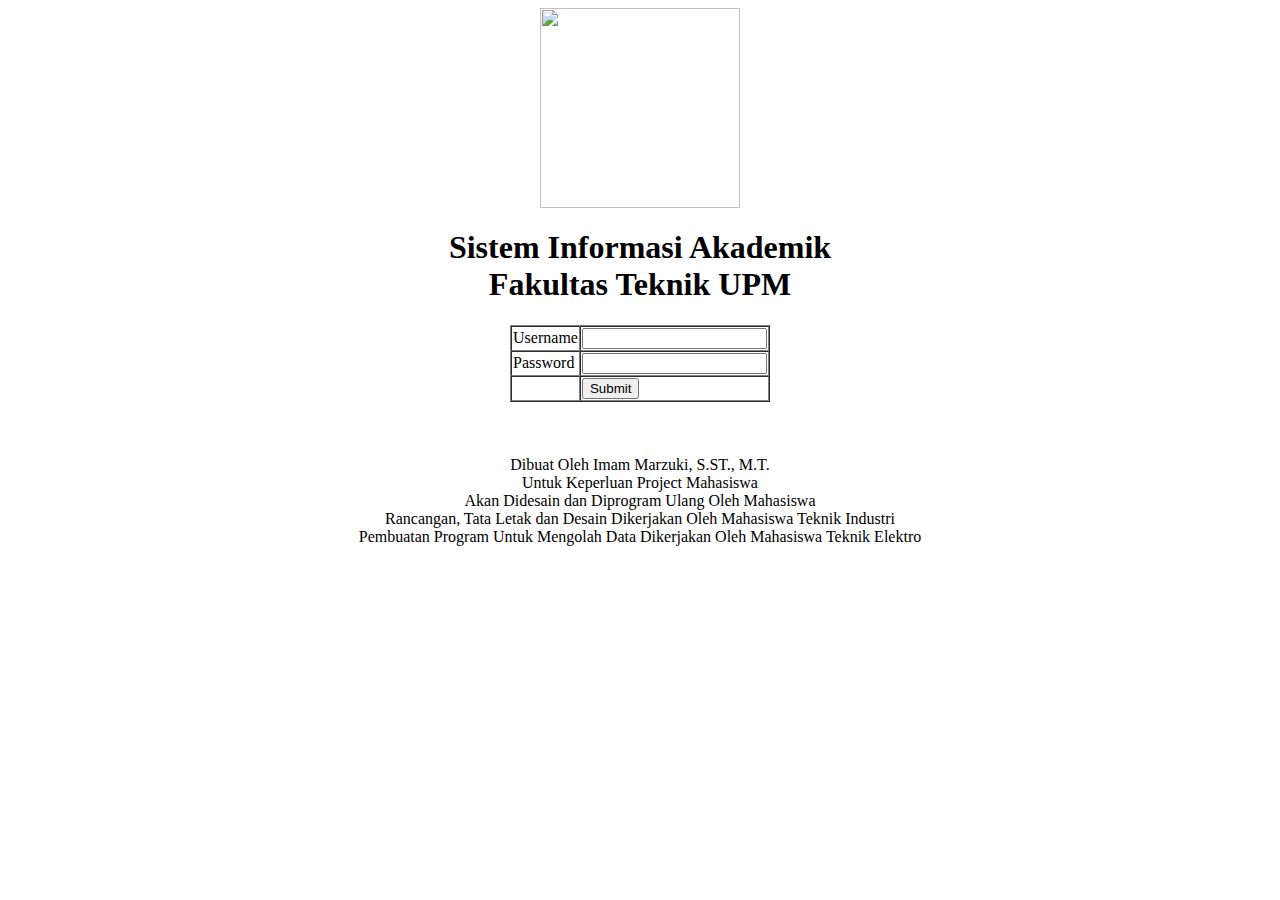
==== index.html @ 36131b86 "Add files via upload" ====
<html>
<head>
<title>Sistem Informasi Akademik Fakultas Teknik UPM</title>
<script>
function masuk() {
	var username = document.login.username.value;
	var password = document.login.password.value;
	if (username == "admin" && password == "admin") {
		window.location.href = "admin/berhasiladmin.html";
	}
	else if (username == "kaprodi" && password == "kaprodi") {
		window.location.href = "kaprodi/berhasilkaprodi.html";
	}
	else if (username == "dosen" && password == "dosen") {
		window.location.href = "dosen/berhasildosen.html";
	}
	else if (username == "mahasiswa" && password == "mahasiswa") {
		window.location.href = "dosen/berhasildosen.html";
	}
	else {
		alert("Maaf, username atau password yang Anda masukkan salah.");
	}
}
</script>
</head>
<link rel="stylesheet" type="text/css" href="gaya.css">
<body>
<div align="center">
<img src="logo.png" width="200" height="200">
<h1>Sistem Informasi Akademik<br>Fakultas Teknik UPM</h1>
<table border="1" cellspacing="0">
<form name="login">
<tr><td>Username</td><td><input type="text" name="username"></td></tr>
<tr><td>Password</td><td><input type="password" name="password"></td></tr>
<tr><td></td><td><input type="button" value="Submit" onClick="masuk()"></td></tr>
</form>
</table>
<br><br><br>Dibuat Oleh Imam Marzuki, S.ST., M.T.<br>
Untuk Keperluan Project Mahasiswa<br>
Akan Didesain dan Diprogram Ulang Oleh Mahasiswa<br>
Rancangan, Tata Letak dan Desain Dikerjakan Oleh Mahasiswa Teknik Industri<br>
Pembuatan Program Untuk Mengolah Data Dikerjakan Oleh Mahasiswa Teknik Elektro  
</div>
</body>
</html>
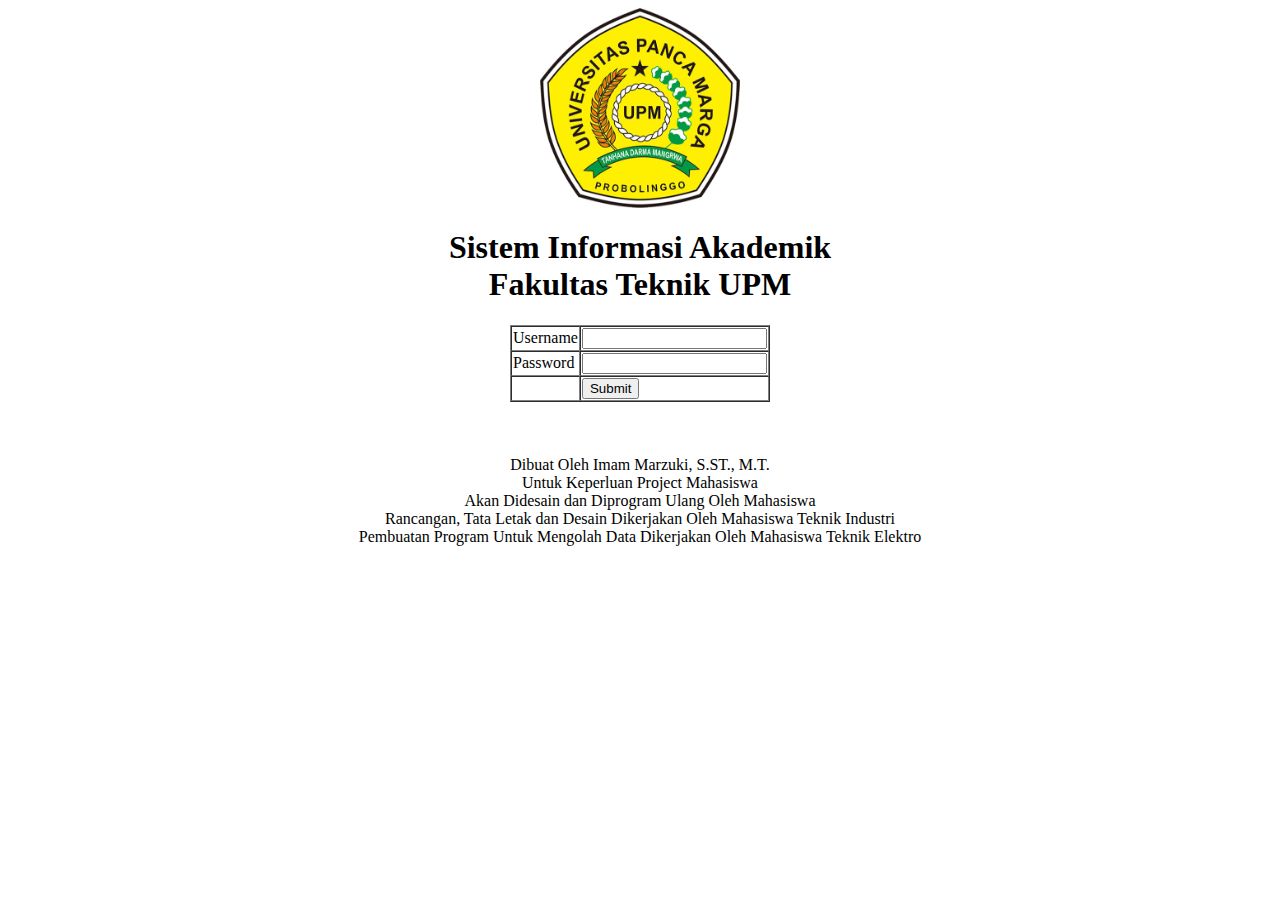
==== commit 189fc1d3: "Update index.html" ====
--- a/index.html
+++ b/index.html
@@ -26,7 +26,7 @@
 <link rel="stylesheet" type="text/css" href="gaya.css">
 <body>
 <div align="center">
-<img src="logo.png" width="200" height="200">
+<img src="OUJFMERGNzAtODk3NC00Q0JBLUEwQzAtMEI3NjczQkE0MEU4.png" width="200" height="200">
 <h1>Sistem Informasi Akademik<br>Fakultas Teknik UPM</h1>
 <table border="1" cellspacing="0">
 <form name="login">
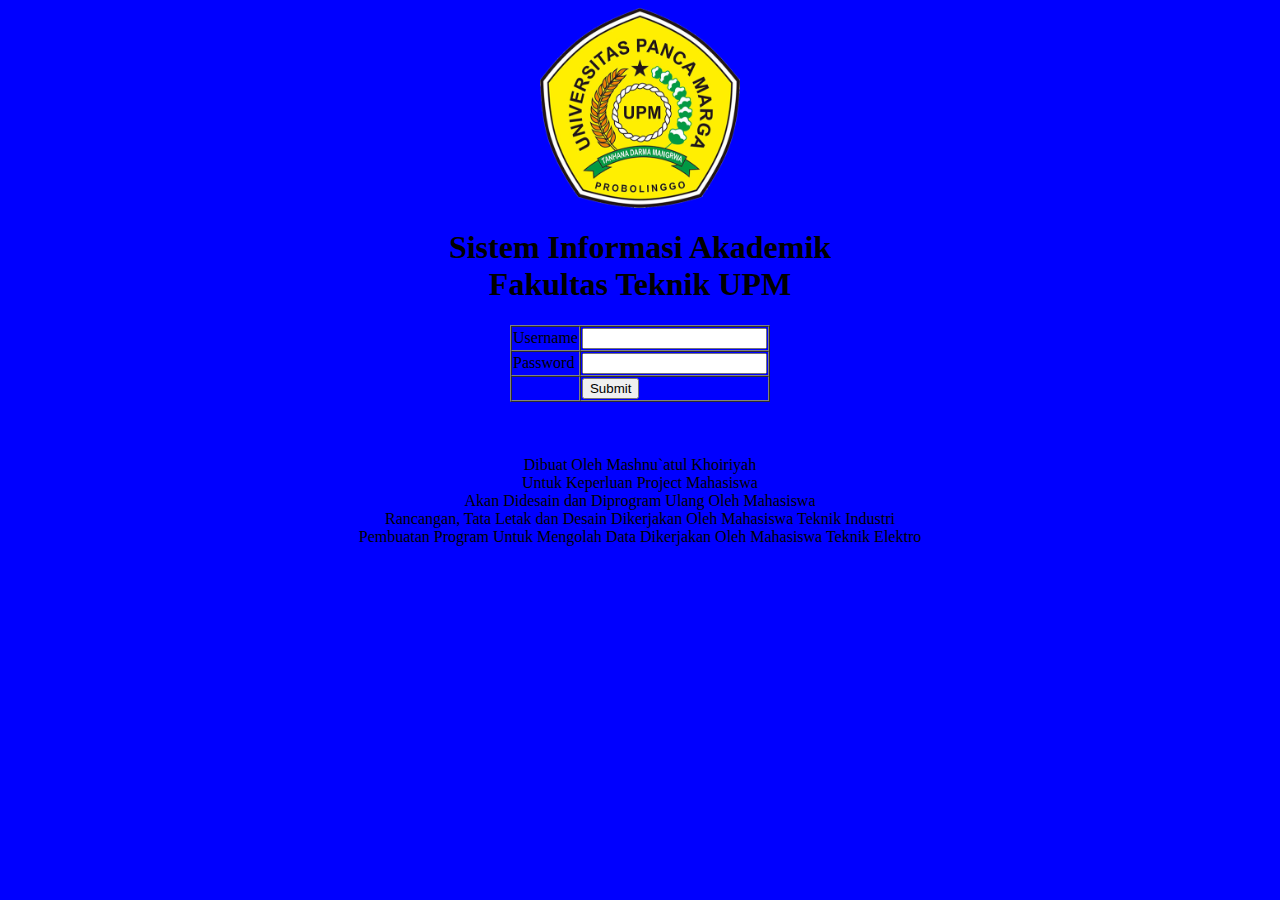
==== commit cfddf1c5: "Update index.html" ====
--- a/index.html
+++ b/index.html
@@ -24,7 +24,7 @@
 </script>
 </head>
 <link rel="stylesheet" type="text/css" href="gaya.css">
-<body>
+<body bgcolor = "blue">
 <div align="center">
 <img src="OUJFMERGNzAtODk3NC00Q0JBLUEwQzAtMEI3NjczQkE0MEU4.png" width="200" height="200">
 <h1>Sistem Informasi Akademik<br>Fakultas Teknik UPM</h1>
@@ -35,7 +35,7 @@
 <tr><td></td><td><input type="button" value="Submit" onClick="masuk()"></td></tr>
 </form>
 </table>
-<br><br><br>Dibuat Oleh Imam Marzuki, S.ST., M.T.<br>
+<br><br><br>Dibuat Oleh Mashnu`atul Khoiriyah<br>
 Untuk Keperluan Project Mahasiswa<br>
 Akan Didesain dan Diprogram Ulang Oleh Mahasiswa<br>
 Rancangan, Tata Letak dan Desain Dikerjakan Oleh Mahasiswa Teknik Industri<br>
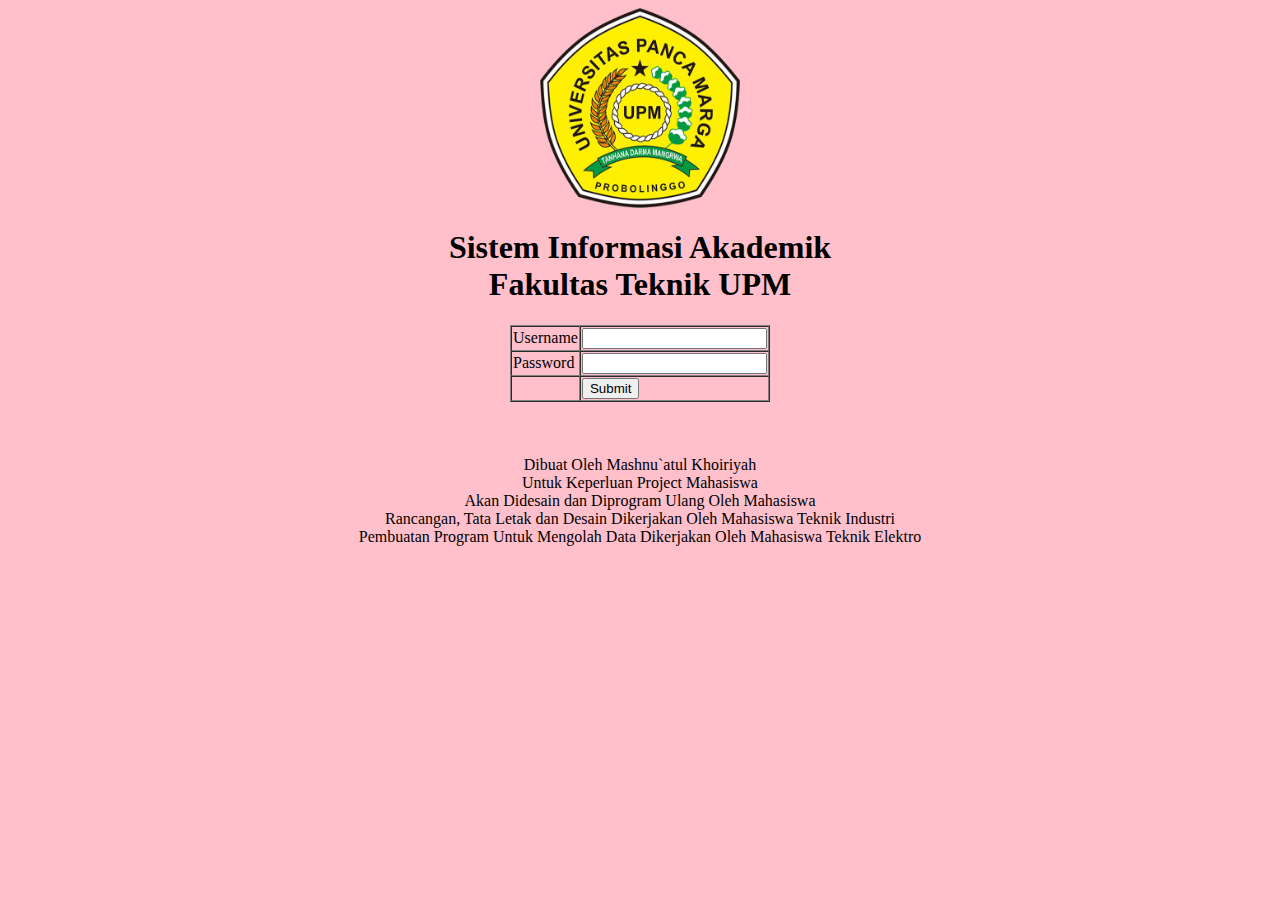
==== commit d0dbb8a5: "Update index.html" ====
--- a/index.html
+++ b/index.html
@@ -24,7 +24,7 @@
 </script>
 </head>
 <link rel="stylesheet" type="text/css" href="gaya.css">
-<body bgcolor = "blue">
+<body bgcolor = "pink">
 <div align="center">
 <img src="OUJFMERGNzAtODk3NC00Q0JBLUEwQzAtMEI3NjczQkE0MEU4.png" width="200" height="200">
 <h1>Sistem Informasi Akademik<br>Fakultas Teknik UPM</h1>
